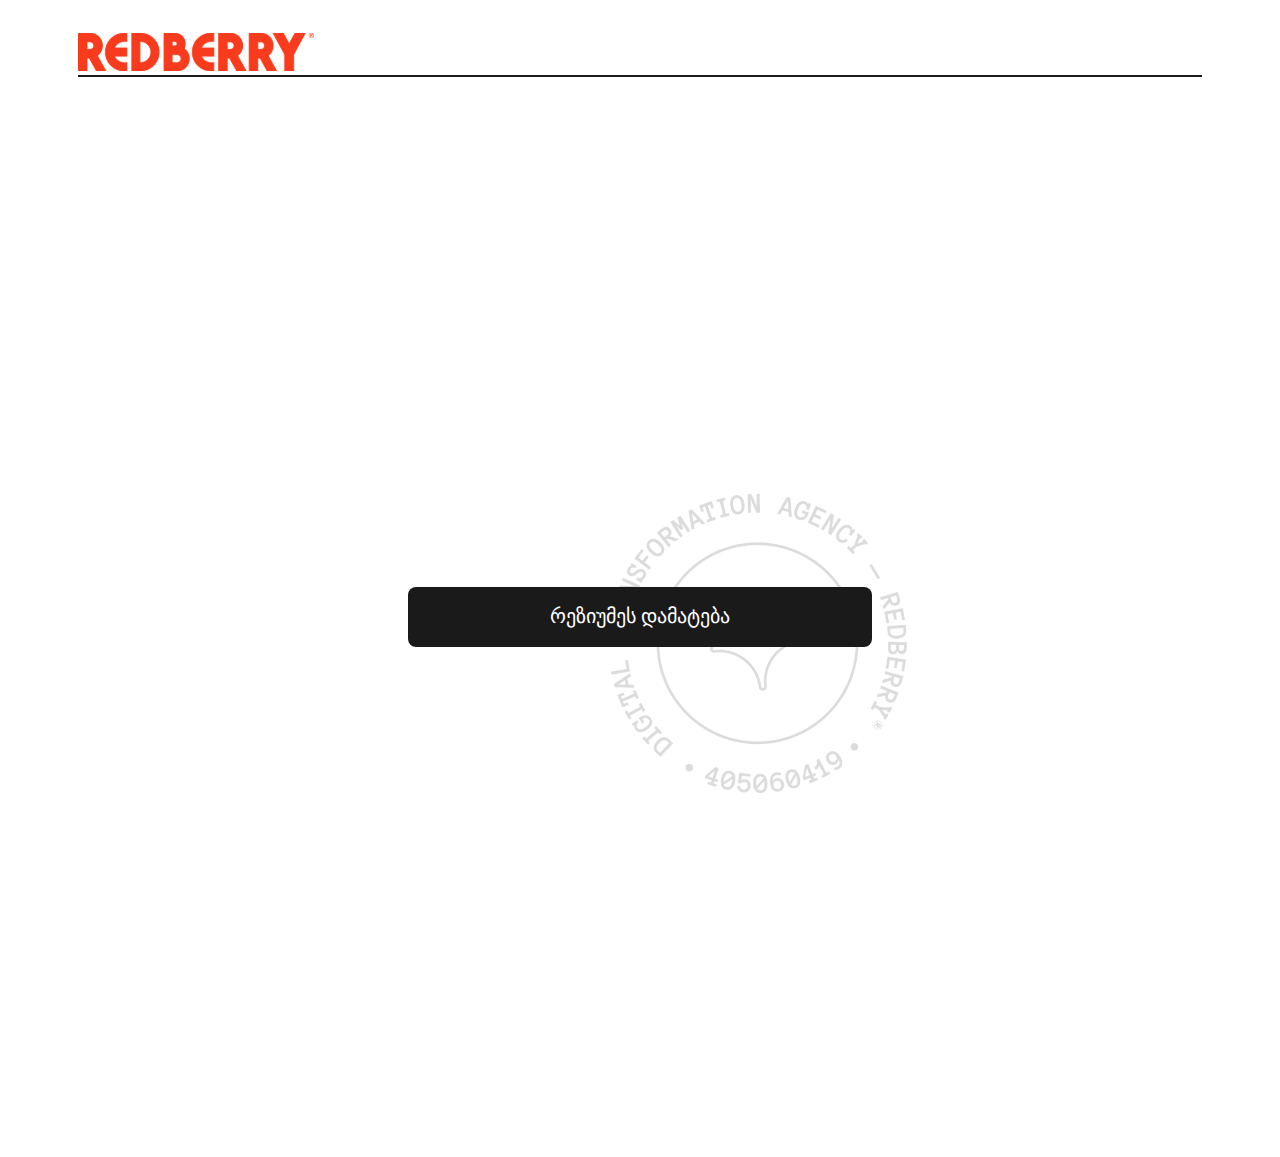
==== index.html @ aafa35a4 "Main Page HTML and CSS done" ====
<!DOCTYPE html>
<html lang="en">
<head>
    <meta charset="UTF-8">
    <meta http-equiv="X-UA-Compatible" content="IE=edge">
    <meta name="viewport" content="width=device-width, initial-scale=1.0">
    <link rel="stylesheet" href="css/styles.css">
    <meta http-equiv="Content-Type" content="text/html;charset=UTF-8">
    <title>Resume</title>
</head>
<body>
    <div class="container1">
        <img class="logo" src="images/logo.svg" alt="">
        <div class="line"></div>
        <div class="logo2"></div>        
        <div class="button_container">
            <div class="mainButton" onclick="location.href= 'https://www.facebook.com/'"> 
                <h2> რეზიუმეს დამატება</h2>
            </div>
        </div>
    </div>
</body>
</html>
---- css/styles.css ----
a {
    text-decoration: none;
}
body {
    background-image: url(/images/background.png),url(/images/logo2.svg) ;
    background-size: cover, 299px;
    background-attachment: fixed, scroll;
    background-repeat: no-repeat;
    background-position-x: center, 62%;
    background-position-y: center, 62%;
}
.container1 {
    height: 1080px;
}
.logo {
    width: 236px;
    height: 38px;
    margin: 25px 0 0 70px;
}
.line {
    height: 2px;
    width: auto;
    background-color: #1A1A1A; 
    margin:0 70px 0 70px;
}
.button_container {
    display: flex;
    justify-content: center;
    align-items: center;
    height: 100%;
    text-align: center;
}
.mainButton {
    background-color: #1A1A1A;
    width: 464px;
    height: 60px;
    color: white;
    cursor:pointer;
    text-align: center;
    border-radius: 8px;
}
.mainButton h2 {
    font-size: 20px;
    font-weight: 500;
}
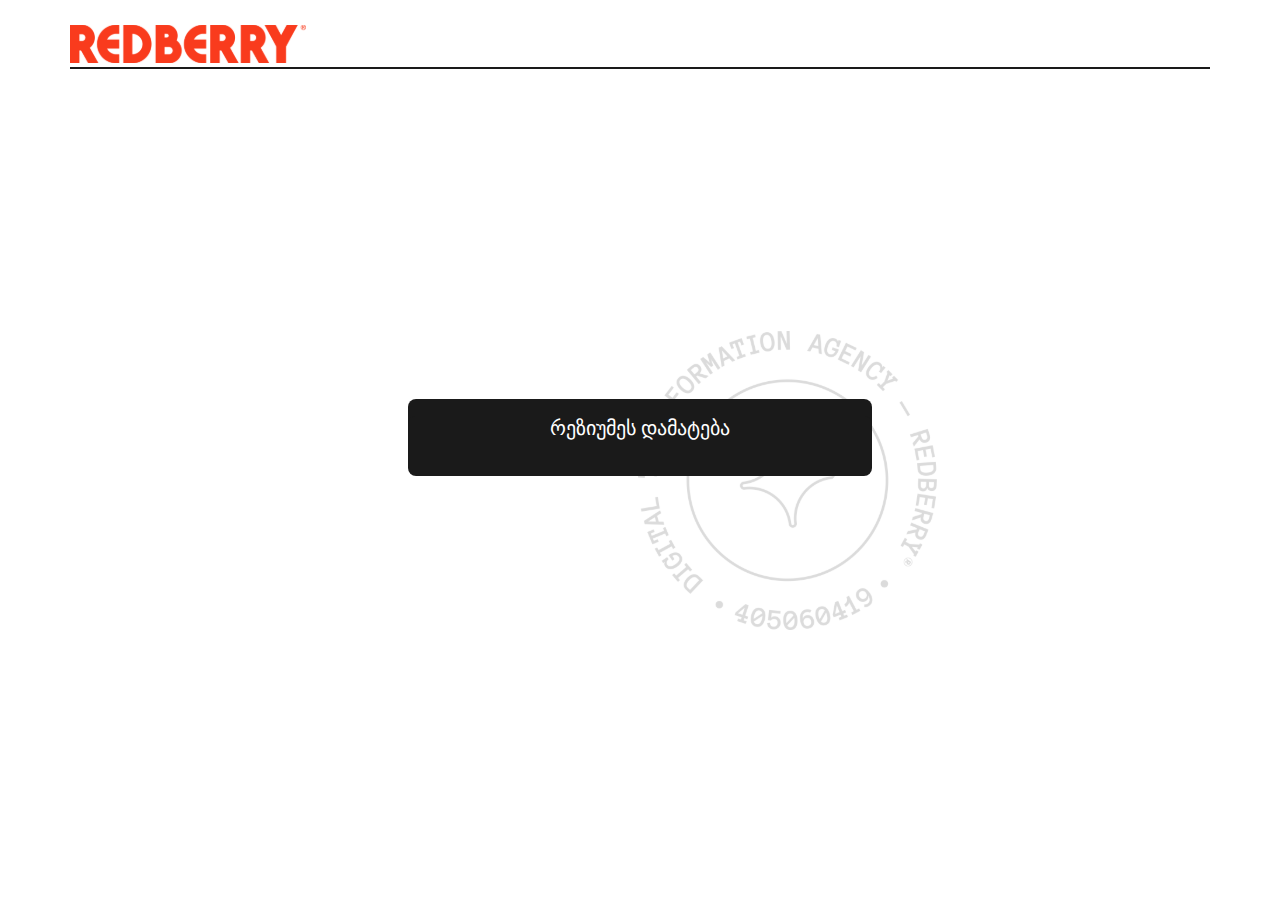
==== commit 033f33fa: "Main page finished/personal info page added" ====
--- a/index.html
+++ b/index.html
@@ -9,13 +9,16 @@
     <title>Resume</title>
 </head>
 <body>
-    <div class="container1">
-        <img class="logo" src="images/logo.svg" alt="">
-        <div class="line"></div>
-        <div class="logo2"></div>        
+    <div class="container">
+        <div class="logoLine">
+            <img class="logo" src="images/logo.svg" alt="">
+            <div class="line"></div>
+        </div>
         <div class="button_container">
-            <div class="mainButton" onclick="location.href= 'https://www.facebook.com/'"> 
-                <h2> რეზიუმეს დამატება</h2>
+            <div class="mainButton">
+                <div class="mainButton" onclick="location.href= 'page_1.html'"> 
+                    <h2> რეზიუმეს დამატება</h2>
+                </div>
             </div>
         </div>
     </div>
--- a/css/styles.css
+++ b/css/styles.css
@@ -1,16 +1,22 @@
+@font-face {
+    font-family: myFont;
+    src: url(../assets/HelveticaNeue.ttc);
+  }
 a {
     text-decoration: none;
 }
-body {
-    background-image: url(/images/background.png),url(/images/logo2.svg) ;
+body,html {
+        height: 100%;
+        margin: 0;
+    }
+.container {
+    background-image: url(../images/background.png),url(../images/logo2.svg) ;
+    height: 100%;
     background-size: cover, 299px;
     background-attachment: fixed, scroll;
     background-repeat: no-repeat;
-    background-position-x: center, 62%;
-    background-position-y: center, 62%;
-}
-.container1 {
-    height: 1080px;
+    background-position-x: center, 65%;
+    background-position-y: center, 55%;
 }
 .logo {
     width: 236px;
@@ -25,12 +31,14 @@
 }
 .button_container {
     display: flex;
-    justify-content: center;
-    align-items: center;
-    height: 100%;
-    text-align: center;
+   align-items: center;
+   justify-content: center;
+   text-align: center;
+   width: 100%;
+   height: 80%;
 }
 .mainButton {
+    position: relative;
     background-color: #1A1A1A;
     width: 464px;
     height: 60px;
@@ -42,4 +50,76 @@
 .mainButton h2 {
     font-size: 20px;
     font-weight: 500;
-}+    font-family: myFont;
+}
+/* Page N1 */
+.leftContainer {
+    float:left;
+    background-color: lightgray;
+    width: 60%;
+    height: 100%;
+    margin: 0;
+}
+.section_1 {
+      display: flex;
+}
+.rightContainer {
+    float:right;
+    background-color: darkgray;
+    width: 40%;
+    height: 100%;
+    margin: 0;
+}
+.icon {
+    width: 100%;
+    max-width: 40px;
+    display: inline-block;
+}
+.arrow {
+    width: 20px;
+}
+.pageTitle {
+    display: inline-block;
+    font-size: 24px;
+    font-style: bold;
+    font-family: myFont;
+}
+.page_counter {
+    display: inline-block;
+}
+.counted {
+    font-size: 20px;
+}
+.line2 {
+    width: auto;
+    height: 1px;
+    background-color: black;
+    margin:0 150px 0 150px;
+
+}
+.inputinfo {
+    color: #2E2E2E;
+    font-weight: 300;
+    font-size: 14px;
+}
+.nameInput {
+    font-size: 16px;
+    font-weight: 500;
+    line-height: 21px;
+    width: 371px;
+    height: 48px;
+    border-color: #BCBCBC;
+    border-radius: 4px;
+    border-radius: 1px solid #FFFFFF;
+    
+}
+.nameBox {
+    display: inline-block;
+}
+.lastnameBox {
+    display: inline-block;
+}
+.yourName {
+    font-size: 16px;
+    line-height: 21px;
+}
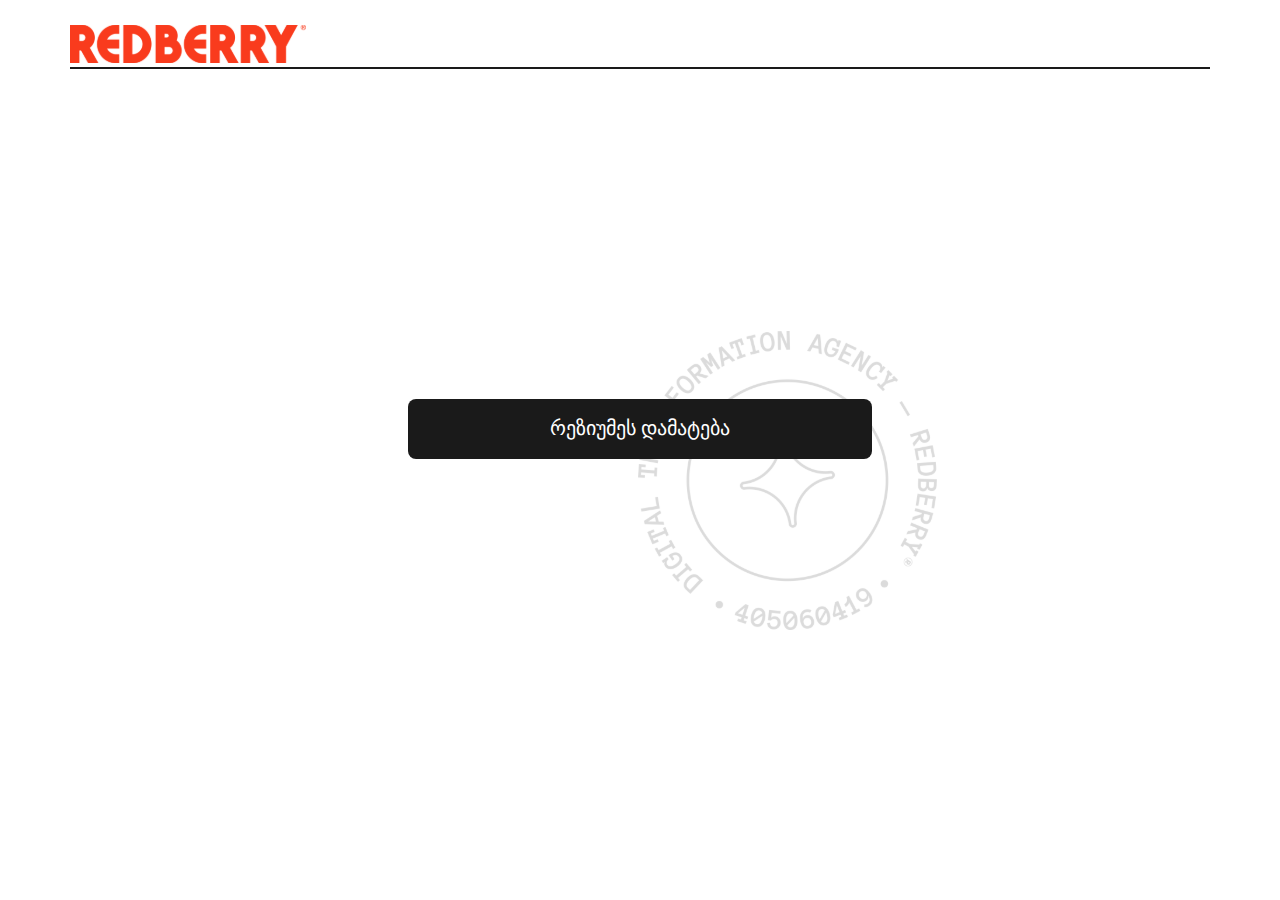
==== commit 58d741d3: "Personal info markup in progress" ====
--- a/index.html
+++ b/index.html
@@ -15,7 +15,7 @@
             <div class="line"></div>
         </div>
         <div class="button_container">
-            <div class="mainButton">
+            <div class="mainButtonMother" >
                 <div class="mainButton" onclick="location.href= 'page_1.html'"> 
                     <h2> რეზიუმეს დამატება</h2>
                 </div>
--- a/css/styles.css
+++ b/css/styles.css
@@ -1,6 +1,9 @@
 @font-face {
     font-family: myFont;
     src: url(../assets/HelveticaNeue.ttc);
+  }
+* {
+    box-sizing: border-box;
   }
 a {
     text-decoration: none;
@@ -30,7 +33,7 @@
     margin:0 70px 0 70px;
 }
 .button_container {
-    display: flex;
+   display: flex;
    align-items: center;
    justify-content: center;
    text-align: center;
@@ -44,8 +47,13 @@
     height: 60px;
     color: white;
     cursor:pointer;
-    text-align: center;
     border-radius: 8px;
+}
+.mainButtonMother {
+    display: flex;
+    justify-content: center; 
+    align-items: center;
+    
 }
 .mainButton h2 {
     font-size: 20px;
@@ -55,38 +63,41 @@
 /* Page N1 */
 .leftContainer {
     float:left;
-    background-color: lightgray;
+    background-color: #f5f2f2;
     width: 60%;
-    height: 100%;
+    min-height: 100%;
     margin: 0;
 }
 .section_1 {
       display: flex;
+      justify-content: flex-start;
+      align-items: flex-end;
 }
 .rightContainer {
     float:right;
-    background-color: darkgray;
     width: 40%;
-    height: 100%;
+    min-height: 100%;
     margin: 0;
 }
 .icon {
-    width: 100%;
-    max-width: 40px;
-    display: inline-block;
-}
-.arrow {
-    width: 20px;
-}
+    width: 40px;
+    height: 40px;
+    margin: 45px 61px 0 48px;
+    background-color: white;
+    border-radius: 20px;
+    display: flex;
+    justify-content: center;
+    align-items: center;
+}
+
 .pageTitle {
-    display: inline-block;
-    font-size: 24px;
+    font-size: 0.6vw;
     font-style: bold;
-    font-family: myFont;
-}
-.page_counter {
-    display: inline-block;
-}
+    font-family: myFont; 
+    margin-right: 650px;
+  
+}
+
 .counted {
     font-size: 20px;
 }
@@ -111,15 +122,98 @@
     border-color: #BCBCBC;
     border-radius: 4px;
     border-radius: 1px solid #FFFFFF;
+}
+.yourName {
+    font-size: 16px;
+    line-height: 21px;
+}
+
+
+.nameHolder {
+    float: left;
+    z-index: 10;
+    position: relative;
+    margin-right: 56px;
+}
+.lastnameHolder {
+    position: relative;
+}
+.formInfo {
+    font-size: 14px;
+    color: rgba(0, 0, 0, 0.6);
+    font-family: myFont;
+}
+.inputLable {
+    font-size: 16px;
+    font-weight: 500;
+    font-family: myFont;
+    font-style: bold;
+}
+input {
+    width: 371px;
+    height: 48px;
+    border: solid #BCBCBC 1px;
+    margin-top: 8px;
+}
+.fullName {
+    margin: 77px 0 0 150px;
+}
+.uploadPic {
+    font-size: 16px;
+    font-family: myFont;
+    font-weight: 500;
+}
+.picB {
+    background-color: #0E80BF;
+    text-align: center;
+    color: white;
+    border-radius: 4px;
+    width: 107px;
+    height: 27px;
+    margin-left: 19px;
+    font-size: 14px;   
+    display: flex;
+    justify-content: center;
+    align-items: center;
+    cursor:pointer;    
+}
+.buttonMother {
+    display: flex;
+    flex-direction: row;
+    justify-content: flex-start;    
+    align-items: center;
+    margin-left: 150px;
+}
+.aboutMeForm {
+    margin: 54px 0 0 150px;
+}
+.aboutMeForm label {
+font-size: 16px;
+font-weight: 500;
+font-family: myFont;
+
+}
+.email_mobile {
+    margin: 33px 0 0 150px;
+}
+textarea {
+    border: solid #BCBCBC 1px;
+    resize:none;
+    margin-top: 8px;
+}
+.next {
+    background-color: #6B40E3;
+    width: 151px;
+    height: 48px;
+    color: white;
+    font-family: myFont;
+    display: flex;
+    justify-content: center;
+    align-items: center;
+    cursor:pointer; 
+    float: right;
+    margin: 160px 150px 79px 0;
+}
+.flexiForm {
     
 }
-.nameBox {
-    display: inline-block;
-}
-.lastnameBox {
-    display: inline-block;
-}
-.yourName {
-    font-size: 16px;
-    line-height: 21px;
-}
